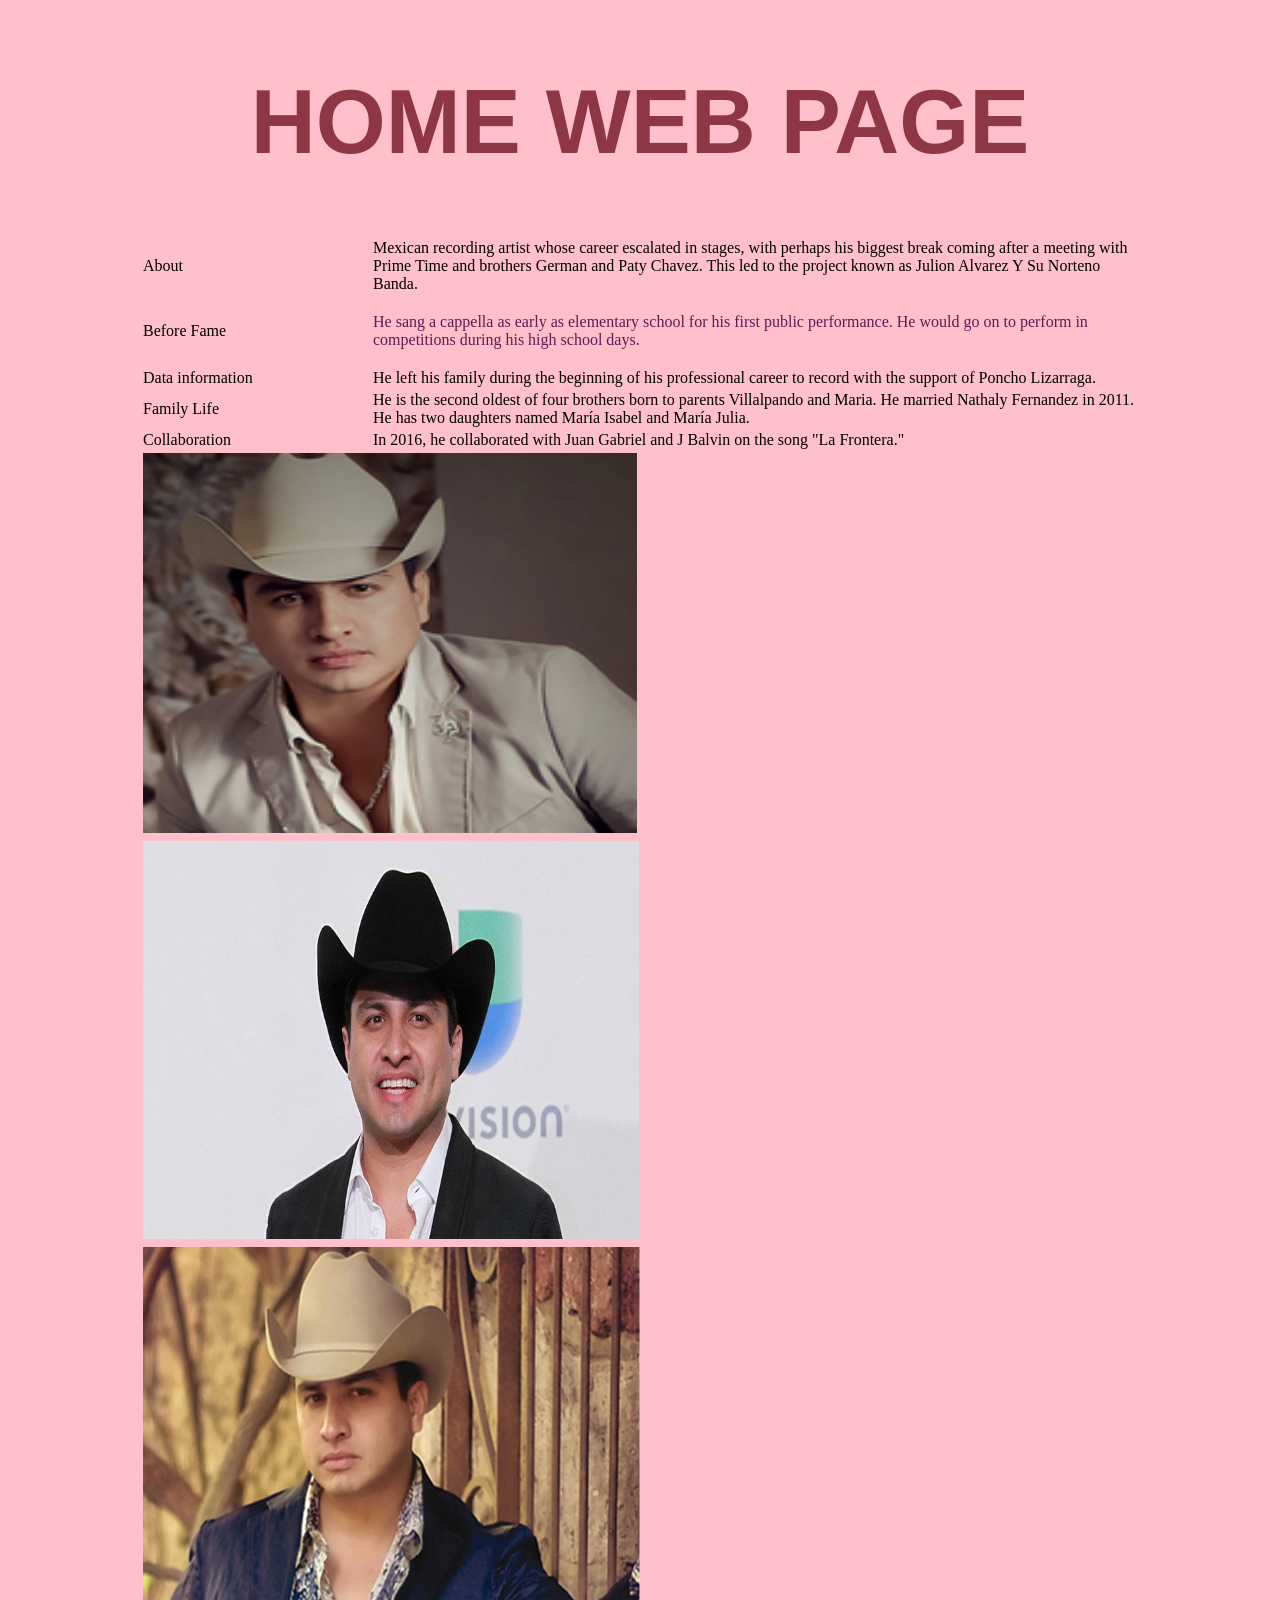
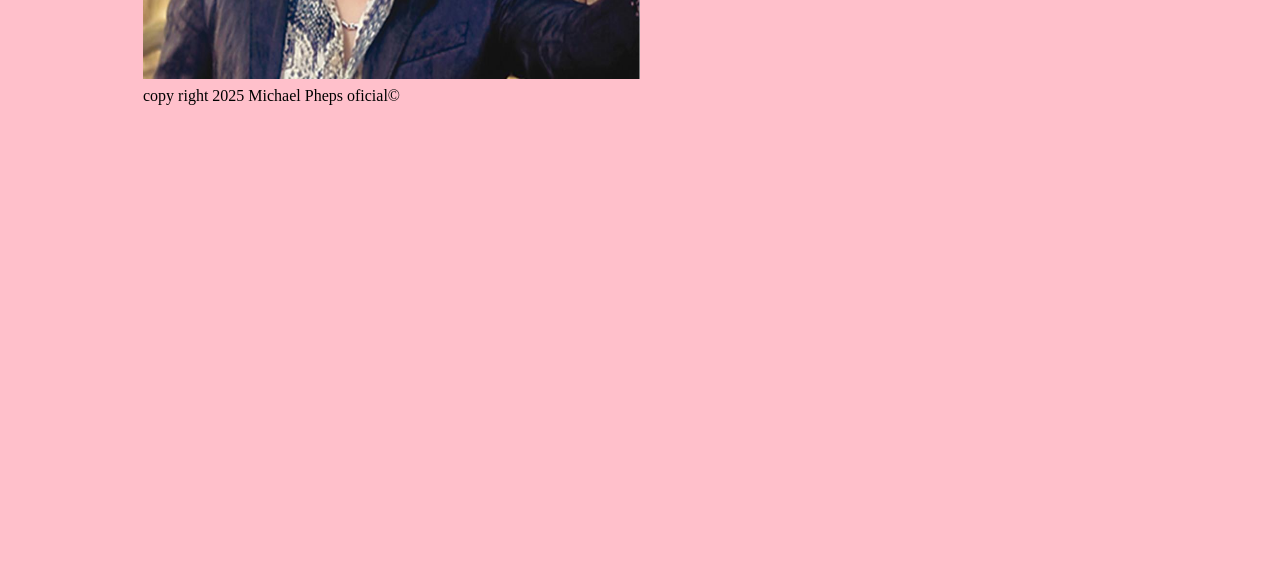
==== index.html @ ad1b5a40 "Update and rename 2trim.html to index.html" ====
<!doctype html>
<html>
<head>
<meta charset="utf-8">
<title>home web page</title>
	<link rel="icon" type="image/x-icon" href="julion.ico">
<style type="text/css">

</style>
<link href="2trim info.css" rel="stylesheet" type="text/css">
</head>

<body>
<table width="318">
  <tbody>
    <tr>
      <td colspan="3"><h1>HOME WEB PAGE </h1></td>
    </tr>
    <tr>
      <td width="226">About</td>
      <td width="84" colspan="2">Mexican recording artist whose career escalated in stages, with perhaps his biggest break coming after a meeting with Prime Time and brothers German and Paty Chavez. This led to the project known as Julion Alvarez Y Su Norteno Banda.</td>
    </tr>
    <tr>
      <td>Before Fame</td>
      <td colspan="2"><p>He sang a cappella as early as elementary school for his first public performance. He would go on to perform in competitions during his high school days.</p></td>
    </tr>
    <tr>
      <td>Data information</td>
      <td colspan="2">He left his family during the beginning of his professional career to record with the support of Poncho Lizarraga.</td>
    </tr>
    <tr>
      <td>Family Life</td>
      <td colspan="2">He is the second oldest of four brothers born to parents Villalpando and Maria. He married Nathaly Fernandez in 2011. He has two daughters named María Isabel and María Julia. </td>
    </tr>
    <tr>
      <td>Collaboration</td>
      <td colspan="2">In 2016, he collaborated with Juan Gabriel and J Balvin on the song &quot;La Frontera.&quot;</td>
    </tr>
    <tr>
      <td colspan="3"><img src="julioon.jpg" width="494" height="380" alt=""/></td>
    </tr>
    <tr>
      <td colspan="3"><img src="julionn.jpg" alt="" width="496" height="398"/></td>
    </tr>
    <tr>
      <td colspan="3"><img src="julion.jpg" width="497" height="432" alt=""/></td>
    </tr>
    <tr>
      <td colspan="3">copy right 2025 Michael Pheps oficial&copy;</td>
    </tr>
  </tbody>
</table>
<h2>&nbsp;</h2>
<h2><br>
</h2>
<p>&nbsp;</p>
<h2><br>
</h2>
<p><br>
</p>
<p>&nbsp;</p>
<h2><br>
</h2>
<p>&nbsp;</p>
<h2><br>
</h2>
<p>&nbsp;</p>
<figure>
  <figcaption></figcaption>
</figure>
<p>&nbsp;</p>
</body>
</html>
---- 2trim info.css ----
@charset "utf-8";
/* CSS Document */

body {
    background-color: pink;
    color: #000000;
}
h1 {
    color: #8E3644;
    font-family: Gotham, "Helvetica Neue", Helvetica, Arial, sans-serif;
    font-size: 90px;
    text-align: center;
}
p {
    color: #621852;
}
body table {
    width: 1000px;
}
table {
    width: 1000px;
    margin-left: auto;
    margin-right: auto;
}
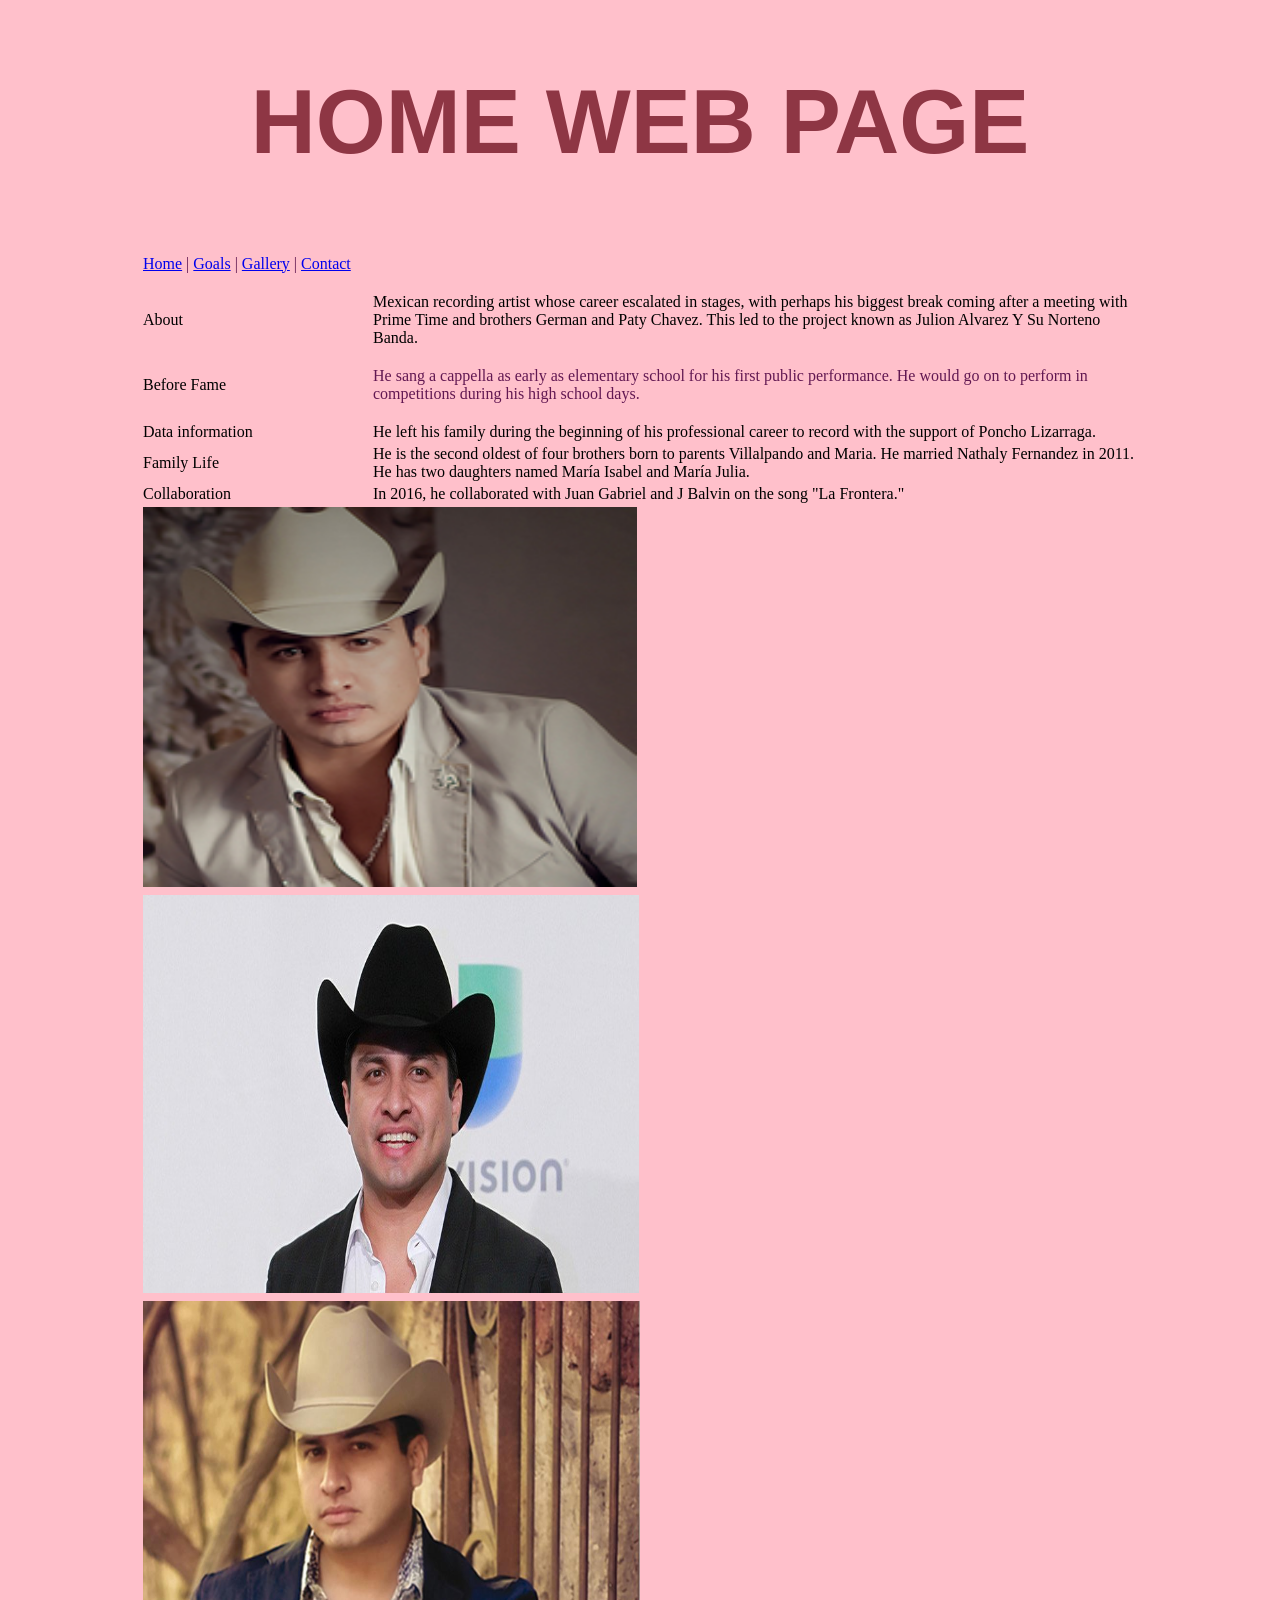
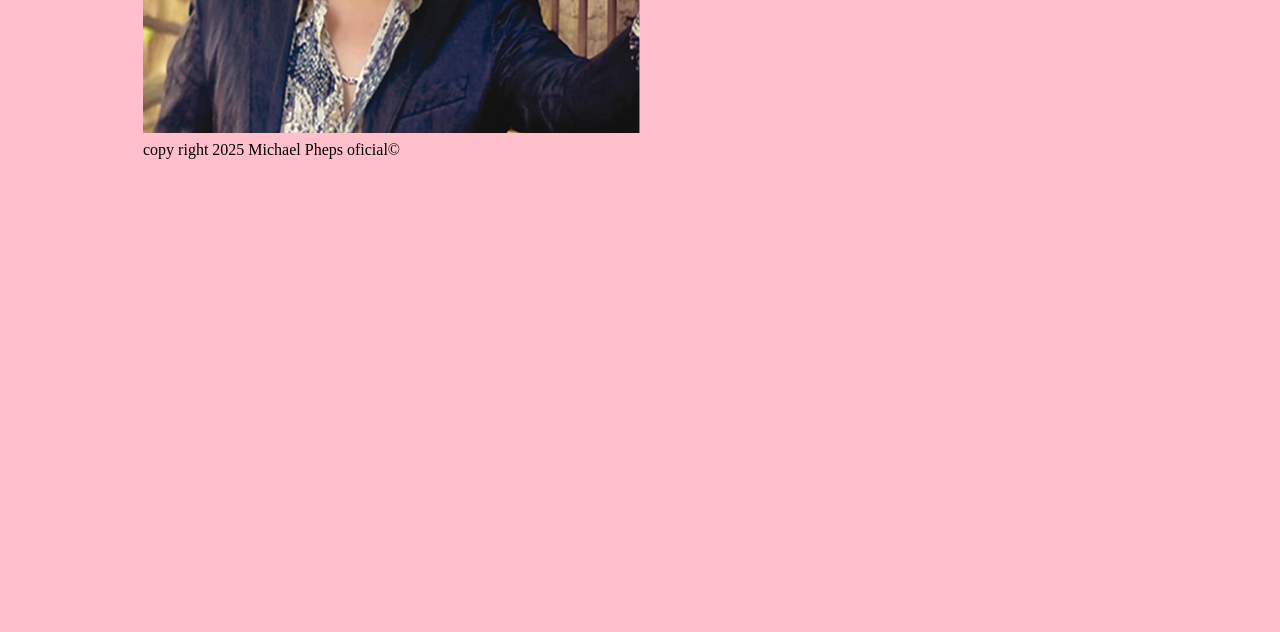
==== commit 7287b0ac: "Update index.html" ====
--- a/index.html
+++ b/index.html
@@ -15,6 +15,9 @@
   <tbody>
     <tr>
       <td colspan="3"><h1>HOME WEB PAGE </h1></td>
+    </tr>
+	  <tr>
+      <td colspan="2"><p><a href="index.html">Home</a> | <a href="galery.html">Goals</a> | <a href="2trim info.css">Gallery</a> | <a href="contact.html">Contact</a></p></td>
     </tr>
     <tr>
       <td width="226">About</td>
@@ -71,3 +74,4 @@
 <p>&nbsp;</p>
 </body>
 </html>
+
